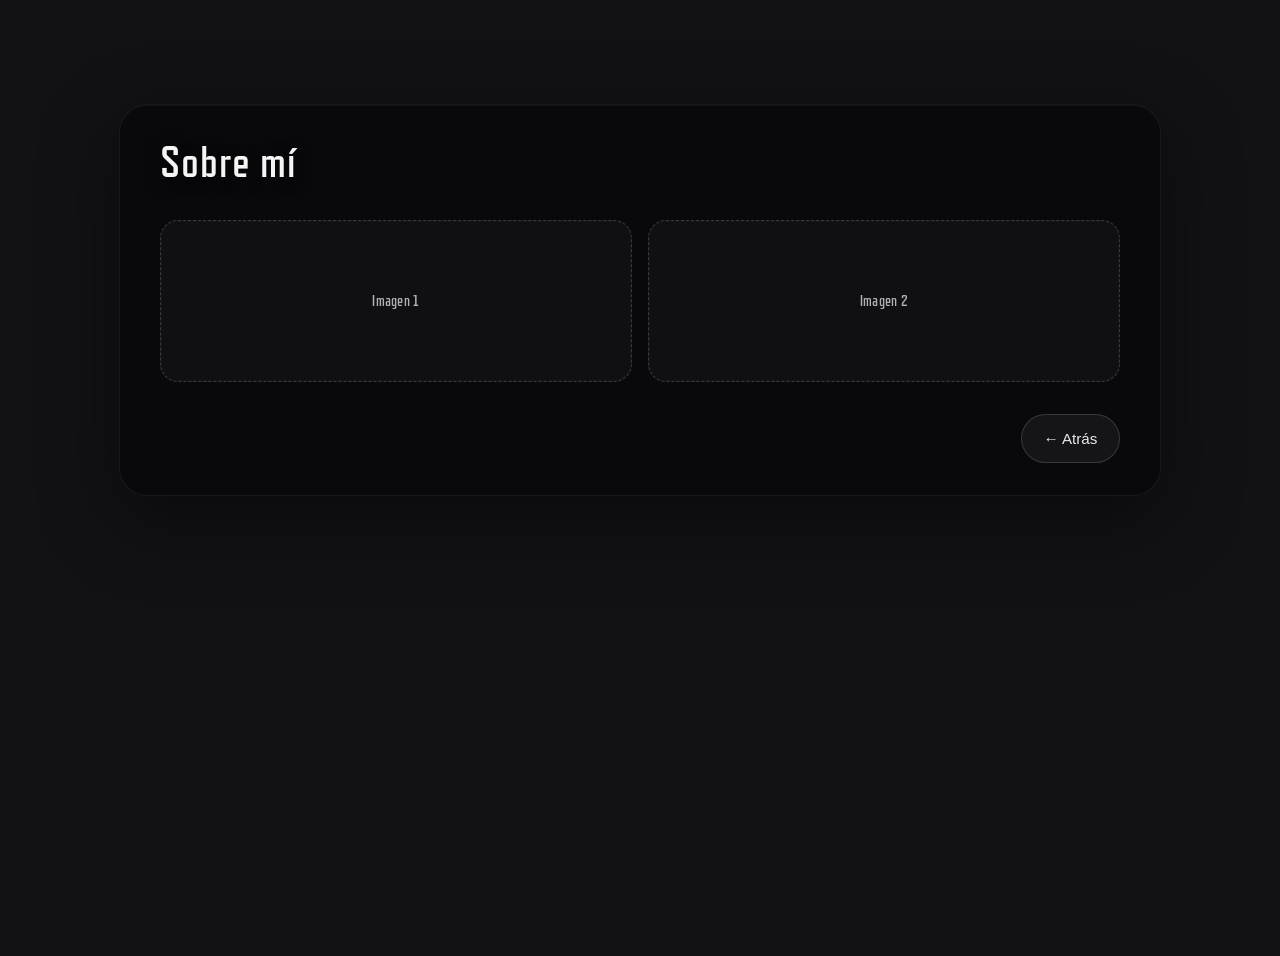
==== front1.html @ 7e70f131 "0.1v" ====
<!DOCTYPE html>
<html lang="en">
<head>
    <meta charset="UTF-8" />
    <meta name="viewport" content="width=device-width, initial-scale=1.0" />
    <title>Sobre mí - Inzanowasa32</title>
    <link rel="icon" type="image/png" href="icon.png" />
    <link rel="stylesheet" href="index.css" />
</head>
<body class="front-page">
    <div class="app">
        <section class="page-card">
            <div class="page-content">
                <h2>Sobre mí</h2>
                <div class="image-row">
                    <div class="image-placeholder">
                        <span>Imagen 1</span>
                    </div>
                    <div class="image-placeholder">
                        <span>Imagen 2</span>
                    </div>
                </div>
            </div>
            <div class="navigation">
                <button class="navigation-button" onclick="window.location.href='index.html'" aria-label="Volver a la página principal">← Atrás</button>
            </div>
        </section>
    </div>
</body>
</html>
---- index.css ----
body {
    margin: 0;
    min-height: 100vh;
    background: #121215;
    color: #e8e8ee;
    font-family: refrigerator, Inter, system-ui, sans-serif ;
    overflow: hidden;
}

body.index-page h2 {
    font-size: clamp(1.7rem, 4vw, 2.2rem);
}

body.index-page p {
    font-size: 1rem;
    max-width: 34rem;
}

body.index-page .page-card {
    padding: 1.75rem 2rem;
}

body.index-page .icon-image {
    width: 80px;
    height: 80px;
    border-radius: 50%;
    margin: 0 auto 1rem;
    display: block;
    box-shadow: 0 8px 24px rgba(0, 0, 0, 0.3);
}

body::before {
    content: "";
    position: fixed;
    inset: 0;
    background: radial-gradient(circle at top, rgba(255, 255, 255, 0.08), transparent 36%),
        linear-gradient(180deg, rgba(0, 0, 0, 0.88), rgba(0, 0, 0, 0.98));
    opacity: 1;
    pointer-events: none;
    animation: pageFade 1.6s ease forwards;
    z-index: 2;
}

@font-face {
    font-family: refrigerator;
    src: url(Refrigerator-Deluxe-Bold.otf) format("opentype");
}
.app {
    position: relative;
    min-height: 100vh;
    display: flex;
    align-items: flex-start;
    justify-content: center;
    padding: 1.5rem 1.5rem 2rem;
    opacity: 0;
    transform: translateY(40px) scale(0.98);
    animation: appEnter 1.2s cubic-bezier(0.22, 0.61, 0.36, 1) 0.3s forwards;
    z-index: 1;
}

.page-card {
    width: min(960px, 100%);
    margin-top: 80px;
    background: rgba(8, 8, 10, 0.82);
    border: 1px solid rgba(255, 255, 255, 0.06);
    box-shadow: 0 24px 80px rgba(0, 0, 0, 0.45), inset 0 1px 0 rgba(255, 255, 255, 0.04);
    backdrop-filter: blur(12px);
    border-radius: 28px;
    padding: 2rem 2.5rem;
}

.page-content {
    display: grid;
    gap: 1rem;
}

.image-row {
    display: grid;
    grid-template-columns: repeat(2, minmax(0, 1fr));
    gap: 1rem;
    margin-top: 1rem;
}

.image-placeholder {
    min-height: 10rem;
    border: 1px dashed rgba(255, 255, 255, 0.18);
    border-radius: 18px;
    display: grid;
    place-items: center;
    color: rgba(232, 232, 238, 0.75);
    background: rgba(255, 255, 255, 0.03);
    box-shadow: inset 0 0 0 1px rgba(255, 255, 255, 0.02);
}

.image-placeholder span {
    font-size: 0.95rem;
    letter-spacing: 0.02em;
}

.navigation {
    margin-top: 2rem;
    display: flex;
    gap: 1rem;
    justify-content: flex-end;
}

.navigation button,
.navigation-button {
    display: inline-flex;
    align-items: center;
    justify-content: center;
    border: 1px solid rgba(255, 255, 255, 0.15);
    background: rgba(255, 255, 255, 0.05);
    color: #e8e8ee;
    padding: 0.95rem 1.35rem;
    border-radius: 999px;
    cursor: pointer;
    font-size: 0.95rem;
    text-decoration: none;
    transition: transform 0.24s ease, background 0.24s ease, box-shadow 0.24s ease;
}

.navigation button:hover,
.navigation-button:hover {
    transform: translateY(-1px);
    background: rgba(255, 255, 255, 0.12);
    box-shadow: 0 12px 30px rgba(0, 0, 0, 0.2);
}

.navigation button:disabled {
    opacity: 0.45;
    cursor: not-allowed;
    transform: none;
}

h1,
h2 {
    margin: 0;
    font-size: clamp(1.9rem, 4vw, 2.8rem);
    letter-spacing: 0.02em;
    color: #f5f5f5;
    text-shadow: 0 4px 18px rgba(0, 0, 0, 0.4);
    font-family: refrigerator, Inter, system-ui, sans-serif;
}

p {
    margin: 0;
    color: #c8c8d0;
    line-height: 1.75;
    max-width: 38rem;
}

@keyframes pageFade {
    0% {
        opacity: 1;
    }
    100% {
        opacity: 0;
    }
}

@keyframes appEnter {
    0% {
        opacity: 0;
        transform: translateY(40px) scale(0.98);
    }
    100% {
        opacity: 1;
        transform: translateY(0) scale(1);
    }
}
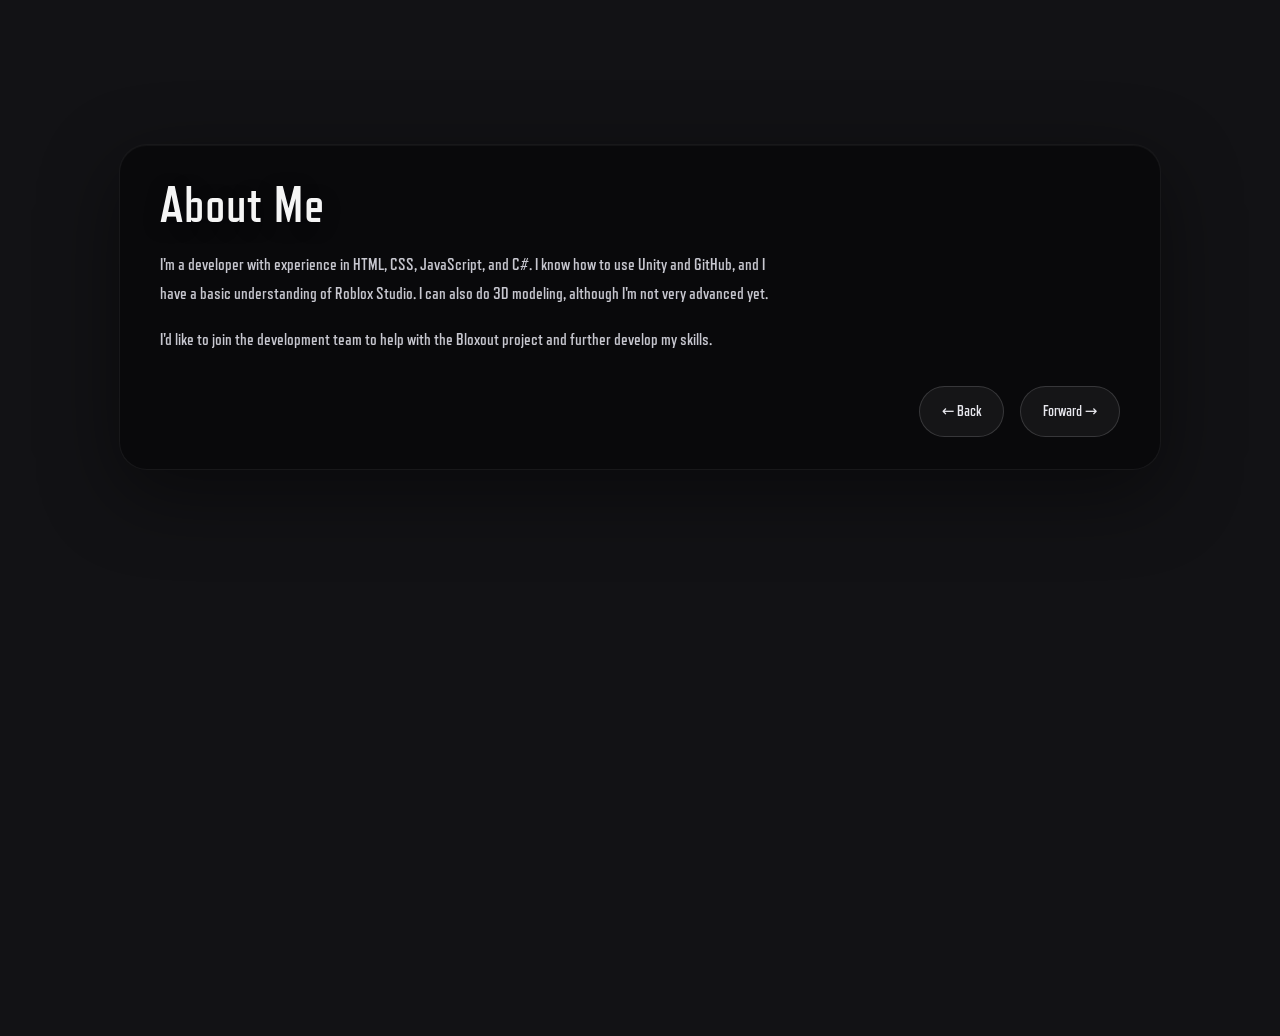
==== commit 048770ef: "0.1.22" ====
--- a/front1.html
+++ b/front1.html
@@ -3,7 +3,7 @@
 <head>
     <meta charset="UTF-8" />
     <meta name="viewport" content="width=device-width, initial-scale=1.0" />
-    <title>Sobre mí - Inzanowasa32</title>
+    <title>About Me - Inzanowasa32</title>
     <link rel="icon" type="image/png" href="icon.png" />
     <link rel="stylesheet" href="index.css" />
 </head>
@@ -11,18 +11,13 @@
     <div class="app">
         <section class="page-card">
             <div class="page-content">
-                <h2>Sobre mí</h2>
-                <div class="image-row">
-                    <div class="image-placeholder">
-                        <span>Imagen 1</span>
-                    </div>
-                    <div class="image-placeholder">
-                        <span>Imagen 2</span>
-                    </div>
-                </div>
+                <h2>About Me</h2>
+                <p>I'm a developer with experience in HTML, CSS, JavaScript, and C#. I know how to use Unity and GitHub, and I have a basic understanding of Roblox Studio. I can also do 3D modeling, although I'm not very advanced yet.</p>
+                <p>I'd like to join the development team to help with the Bloxout project and further develop my skills.</p>
             </div>
             <div class="navigation">
-                <button class="navigation-button" onclick="window.location.href='index.html'" aria-label="Volver a la página principal">← Atrás</button>
+                <button class="navigation-button" onclick="window.location.href='index.html'" aria-label="Go to home page">← Back</button>
+                <a class="navigation-button" href="front2.html" aria-label="Go to next page">Forward →</a>
             </div>
         </section>
     </div>
--- a/index.css
+++ b/index.css
@@ -3,21 +3,25 @@
     min-height: 100vh;
     background: #121215;
     color: #e8e8ee;
-    font-family: refrigerator, Inter, system-ui, sans-serif ;
+    font-family: refrigerator, Inter, system-ui, sans-serif, bold;
     overflow: hidden;
 }
 
 body.index-page h2 {
-    font-size: clamp(1.7rem, 4vw, 2.2rem);
+    font-size: clamp(2rem, 5vw, 2.6rem);
 }
 
 body.index-page p {
-    font-size: 1rem;
+    font-size: 1.1rem;
     max-width: 34rem;
 }
 
 body.index-page .page-card {
     padding: 1.75rem 2rem;
+}
+
+body.front-page .page-card {
+    margin-top: 40px;
 }
 
 body.index-page .icon-image {
@@ -53,7 +57,7 @@
     justify-content: center;
     padding: 1.5rem 1.5rem 2rem;
     opacity: 0;
-    transform: translateY(40px) scale(0.98);
+    transform: translateY(80px) scale(0.98);
     animation: appEnter 1.2s cubic-bezier(0.22, 0.61, 0.36, 1) 0.3s forwards;
     z-index: 1;
 }
@@ -117,6 +121,7 @@
     cursor: pointer;
     font-size: 0.95rem;
     text-decoration: none;
+    font-family: refrigerator, Inter, system-ui, sans-serif, bold;
     transition: transform 0.24s ease, background 0.24s ease, box-shadow 0.24s ease;
 }
 
@@ -136,11 +141,11 @@
 h1,
 h2 {
     margin: 0;
-    font-size: clamp(1.9rem, 4vw, 2.8rem);
+    font-size: clamp(2.2rem, 5vw, 3.2rem);
     letter-spacing: 0.02em;
     color: #f5f5f5;
     text-shadow: 0 4px 18px rgba(0, 0, 0, 0.4);
-    font-family: refrigerator, Inter, system-ui, sans-serif;
+    font-family: refrigerator, Inter, system-ui, sans-serif, bold;
 }
 
 p {
@@ -148,6 +153,8 @@
     color: #c8c8d0;
     line-height: 1.75;
     max-width: 38rem;
+    font-size: 1.05rem;
+    font-family: refrigerator, Inter, system-ui, sans-serif, bold;
 }
 
 @keyframes pageFade {
@@ -162,10 +169,10 @@
 @keyframes appEnter {
     0% {
         opacity: 0;
-        transform: translateY(40px) scale(0.98);
+        transform: translateY(200px) scale(0.98);
     }
     100% {
         opacity: 1;
-        transform: translateY(0) scale(1);
+        transform: translateY(80px) scale(1);
     }
 }
